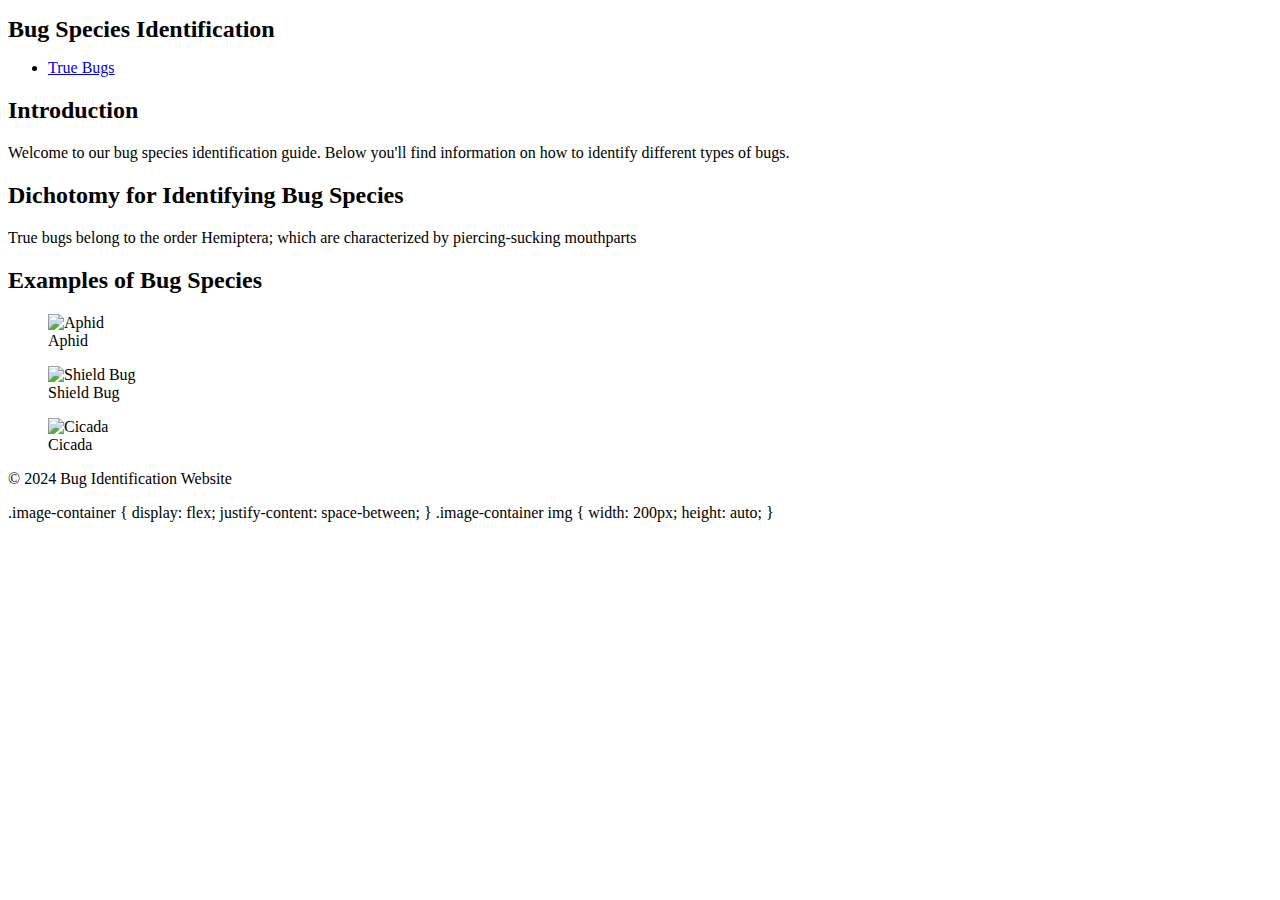
==== index.html @ 69905557 "index.html" ====
<!DOCTYPE html>
<html lang="en">
<head>
    <meta charset="UTF-8">
    <meta name="viewport" content="width=device-width, initial-scale=1.0">
    <title>Bug Species Identification</title>
    <style>
        h1 {
            font-size: 24px;
            font-weight: bold;
        }
        p {
            font-size: 16px;
        }
        strong {
            color: blue;
        }
        em {
            font-style: italic;
        }
    </style>
</head>
<body>
    <header>
        <h1>Bug Species Identification</h1>
    </header>
    <nav>
        <ul>
            <li><a href="https://en.wikipedia.org/wiki/Hemiptera" target="_blank">True Bugs</a></li>
        </ul>
    </nav>
    <main>
        <section>
            <h2>Introduction</h2>
            <p>Welcome to our bug species identification guide. Below you'll find information on how to identify different types of bugs.</p>
        </section>
        <section>
            <h2>Dichotomy for Identifying Bug Species</h2>
            <p>True bugs belong to the order Hemiptera; which are characterized by piercing-sucking mouthparts</p>
        </section>
        <section>
            <h2>Examples of Bug Species</h2>
            <div class ="image-container">
            <figure>
                <img src="https://snworksceo.imgix.net/jhn/14bd8cfc-fe65-424f-98fe-b2bcc536f845.sized-1000x1000.jpg?w=1000" alt="Aphid">
                <figcaption>Aphid</figcaption>
            </figure>
            <figure>
                <img src="https://upload.wikimedia.org/wikipedia/commons/thumb/a/a0/Pentatomidae_-_Halyomorpha_halys-001.JPG/1200px-Pentatomidae_-_Halyomorpha_halys-001.JPG" alt="Shield Bug">
                <figcaption>Shield Bug</figcaption>
            </figure>
            <figure>
                <img src="https://th-thumbnailer.cdn-si-edu.com/I29QVnG_xlT3SKunqLhzMF1WfK0=/fit-in/1600x0/https://tf-cmsv2-smithsonianmag-media.s3.amazonaws.com/filer/75/e2/75e273d1-e698-4efa-a7d7-0888e46c58b7/gettyimages-128109562.jpg" alt="Cicada">
                <figcaption>Cicada</figcaption>
            </figure>
            </div>
        </section>
    </main>
    <footer>
        <p>&copy; 2024 Bug Identification Website</p>
    </footer>
</body>
</html>

.image-container {
    display: flex;
    justify-content: space-between;
}

.image-container img {
    width: 200px;
    height: auto;
}
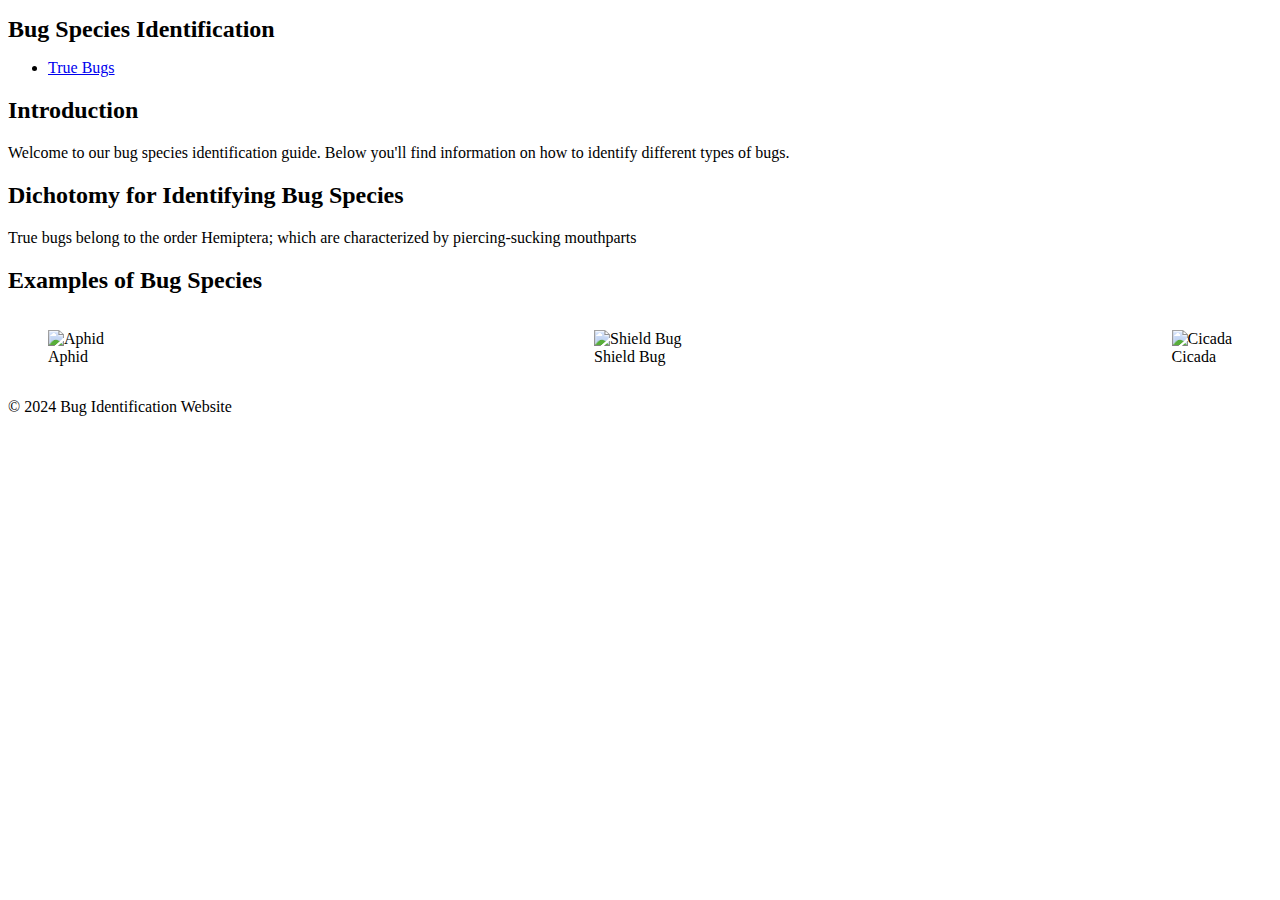
==== commit 52c9e946: "index.html" ====
--- a/index.html
+++ b/index.html
@@ -17,6 +17,14 @@
         }
         em {
             font-style: italic;
+        }
+        .image-container {
+        display: flex;
+        justify-content: space-between;
+        }
+        .image-container img {
+        width: 200px;
+        height: auto;
         }
     </style>
 </head>
@@ -61,13 +69,3 @@
     </footer>
 </body>
 </html>
-
-.image-container {
-    display: flex;
-    justify-content: space-between;
-}
-
-.image-container img {
-    width: 200px;
-    height: auto;
-}
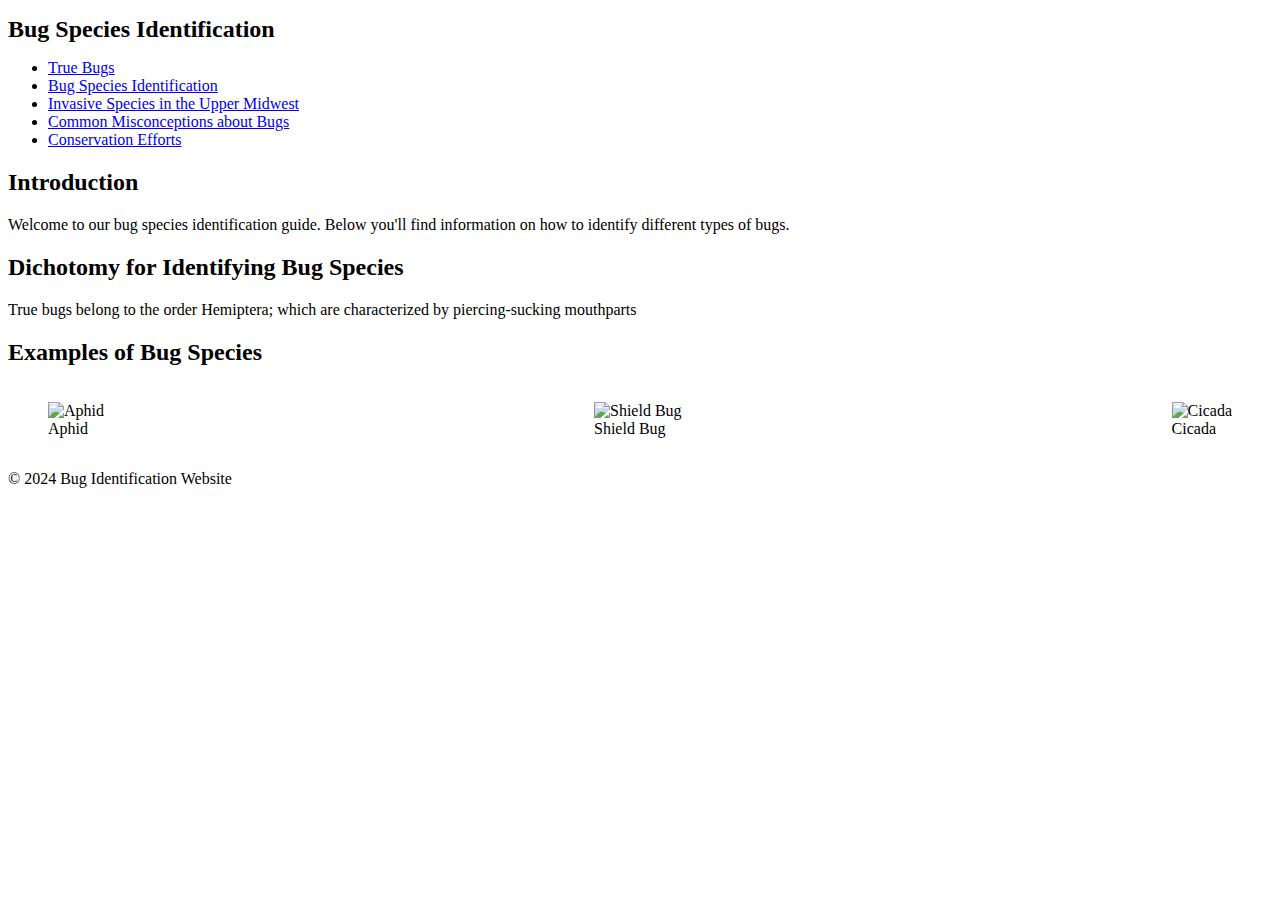
==== commit f240158d: "Update index.html" ====
--- a/index.html
+++ b/index.html
@@ -18,6 +18,10 @@
         em {
             font-style: italic;
         }
+    </style>
+</head>
+<body>
+    <style>
         .image-container {
         display: flex;
         justify-content: space-between;
@@ -27,14 +31,16 @@
         height: auto;
         }
     </style>
-</head>
-<body>
     <header>
         <h1>Bug Species Identification</h1>
     </header>
     <nav>
         <ul>
             <li><a href="https://en.wikipedia.org/wiki/Hemiptera" target="_blank">True Bugs</a></li>
+            <li><a href="bug_species.html">Bug Species Identification</a></li>
+            <li><a href="invasive_species.html">Invasive Species in the Upper Midwest</a></li>
+            <li><a href="misconceptions.html">Common Misconceptions about Bugs</a></li>
+            <li><a href="conservation.html">Conservation Efforts</a></li>
         </ul>
     </nav>
     <main>
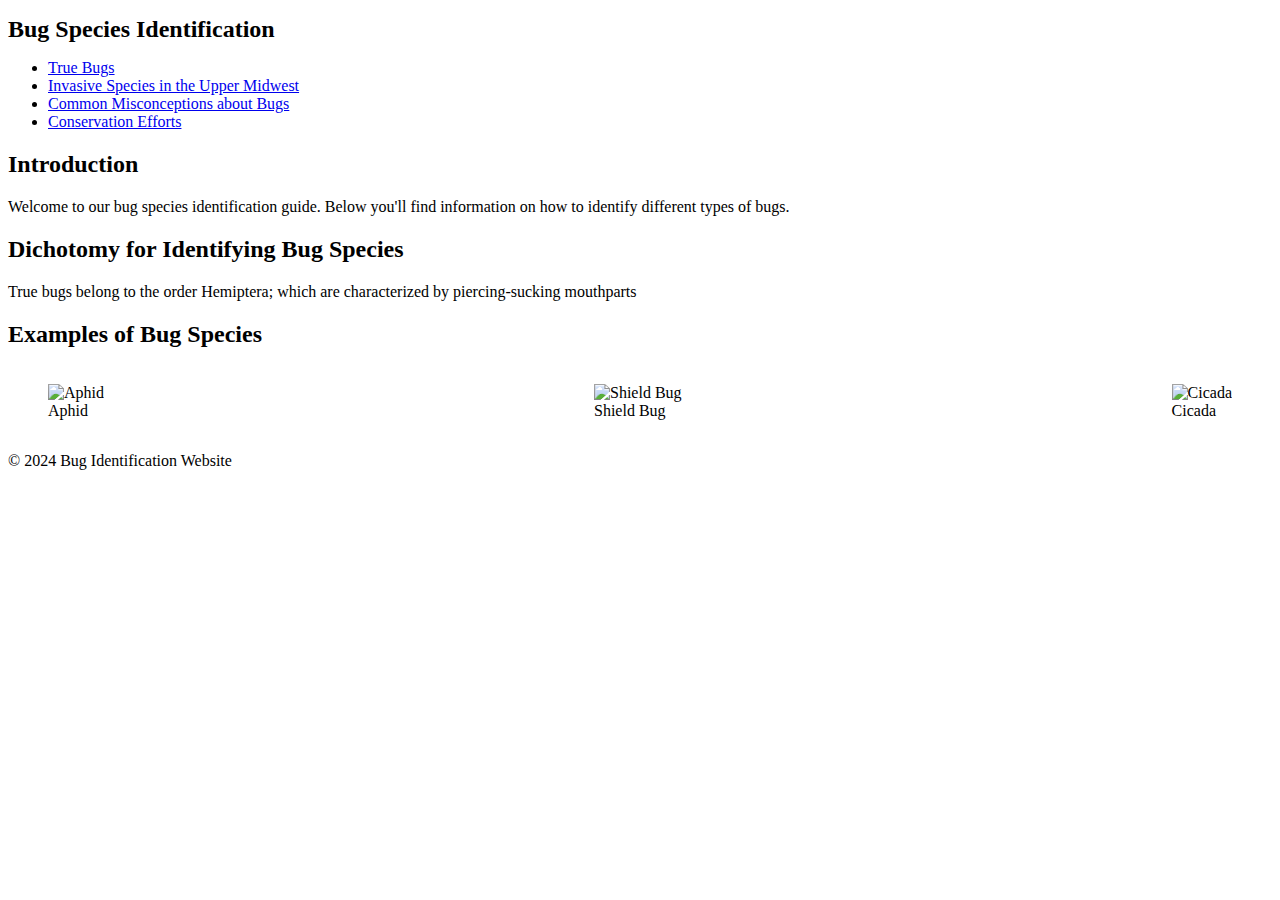
==== commit af503536: "Update index.html" ====
--- a/index.html
+++ b/index.html
@@ -37,8 +37,7 @@
     <nav>
         <ul>
             <li><a href="https://en.wikipedia.org/wiki/Hemiptera" target="_blank">True Bugs</a></li>
-            <li><a href="bug_species.html">Bug Species Identification</a></li>
-            <li><a href="invasive_species.html">Invasive Species in the Upper Midwest</a></li>
+            <li><a href="invasion.html">Invasive Species in the Upper Midwest</a></li>
             <li><a href="misconceptions.html">Common Misconceptions about Bugs</a></li>
             <li><a href="conservation.html">Conservation Efforts</a></li>
         </ul>
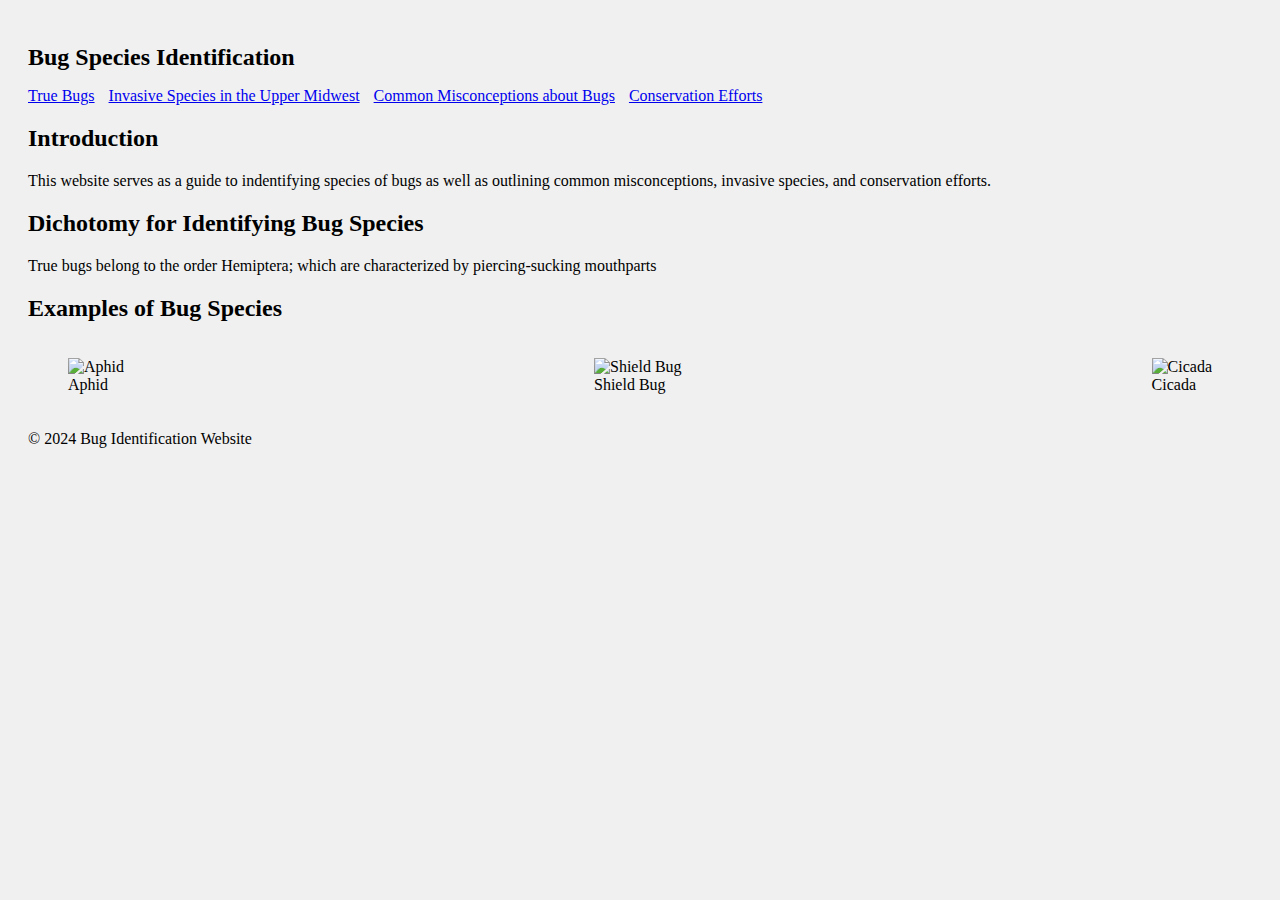
==== commit fcf81b3c: "Update index.html" ====
--- a/index.html
+++ b/index.html
@@ -19,6 +19,7 @@
             font-style: italic;
         }
     </style>
+    <link rel="stylesheet" href="style.css">
 </head>
 <body>
     <style>
@@ -45,7 +46,7 @@
     <main>
         <section>
             <h2>Introduction</h2>
-            <p>Welcome to our bug species identification guide. Below you'll find information on how to identify different types of bugs.</p>
+            <p>This website serves as a guide to indentifying species of bugs as well as outlining common misconceptions, invasive species, and conservation efforts.</p>
         </section>
         <section>
             <h2>Dichotomy for Identifying Bug Species</h2>
--- a/style.css
+++ b/style.css
@@ -0,0 +1,20 @@
+/* External CSS Stylesheet */
+body {
+    font-family: Georgia, serif; 
+    background-color: #f0f0f0; 
+    padding: 20px; 
+}
+
+nav ul {
+    list-style-type: none;
+    margin: 0;
+    padding: 0;
+}
+
+nav ul li {
+    display: inline;
+    margin-right: 10px;
+}
+
+footer {
+    margin-top: 20px;
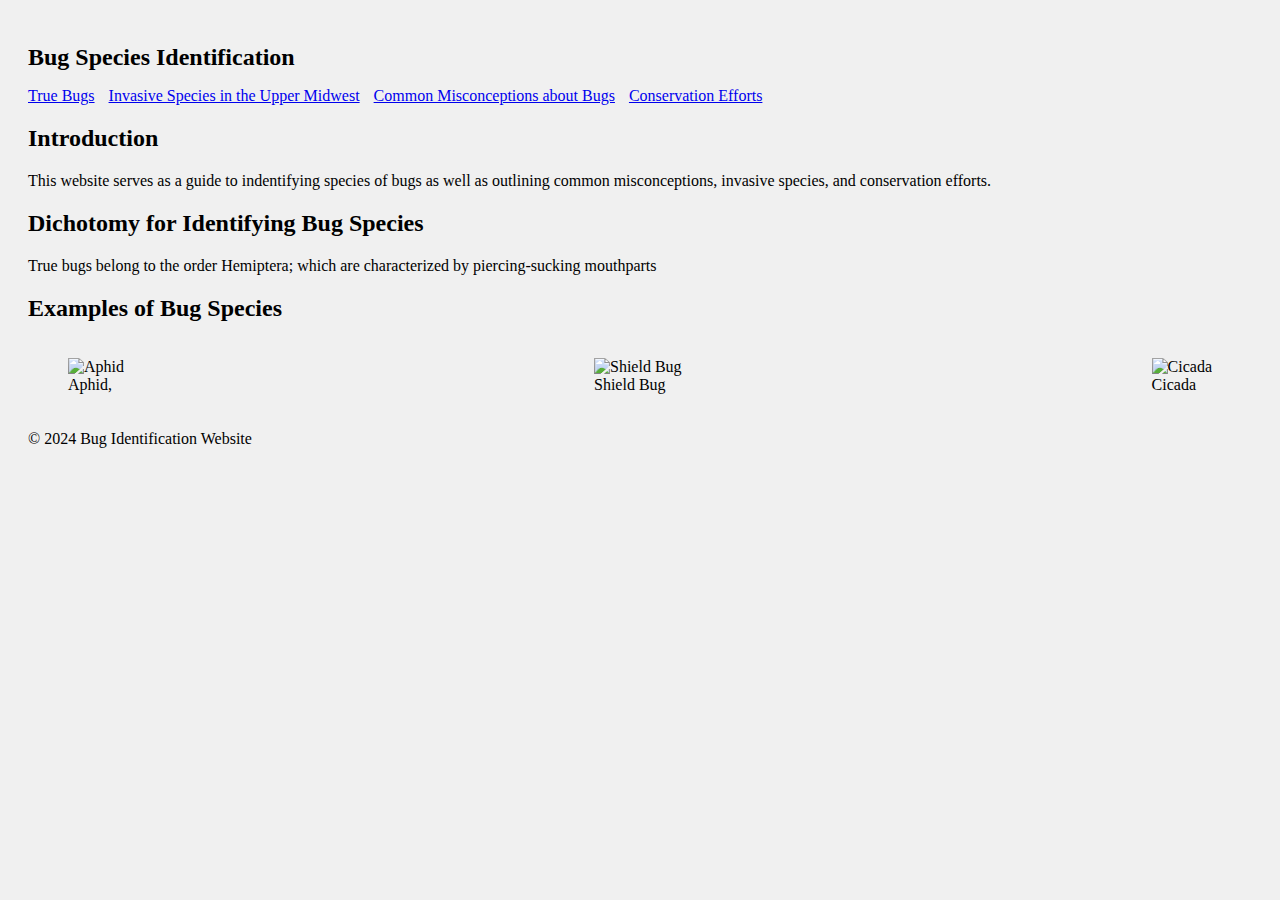
==== commit 847853ca: "Update index.html" ====
--- a/index.html
+++ b/index.html
@@ -57,7 +57,7 @@
             <div class ="image-container">
             <figure>
                 <img src="https://snworksceo.imgix.net/jhn/14bd8cfc-fe65-424f-98fe-b2bcc536f845.sized-1000x1000.jpg?w=1000" alt="Aphid">
-                <figcaption>Aphid</figcaption>
+                <figcaption>Aphid, </figcaption>
             </figure>
             <figure>
                 <img src="https://upload.wikimedia.org/wikipedia/commons/thumb/a/a0/Pentatomidae_-_Halyomorpha_halys-001.JPG/1200px-Pentatomidae_-_Halyomorpha_halys-001.JPG" alt="Shield Bug">
